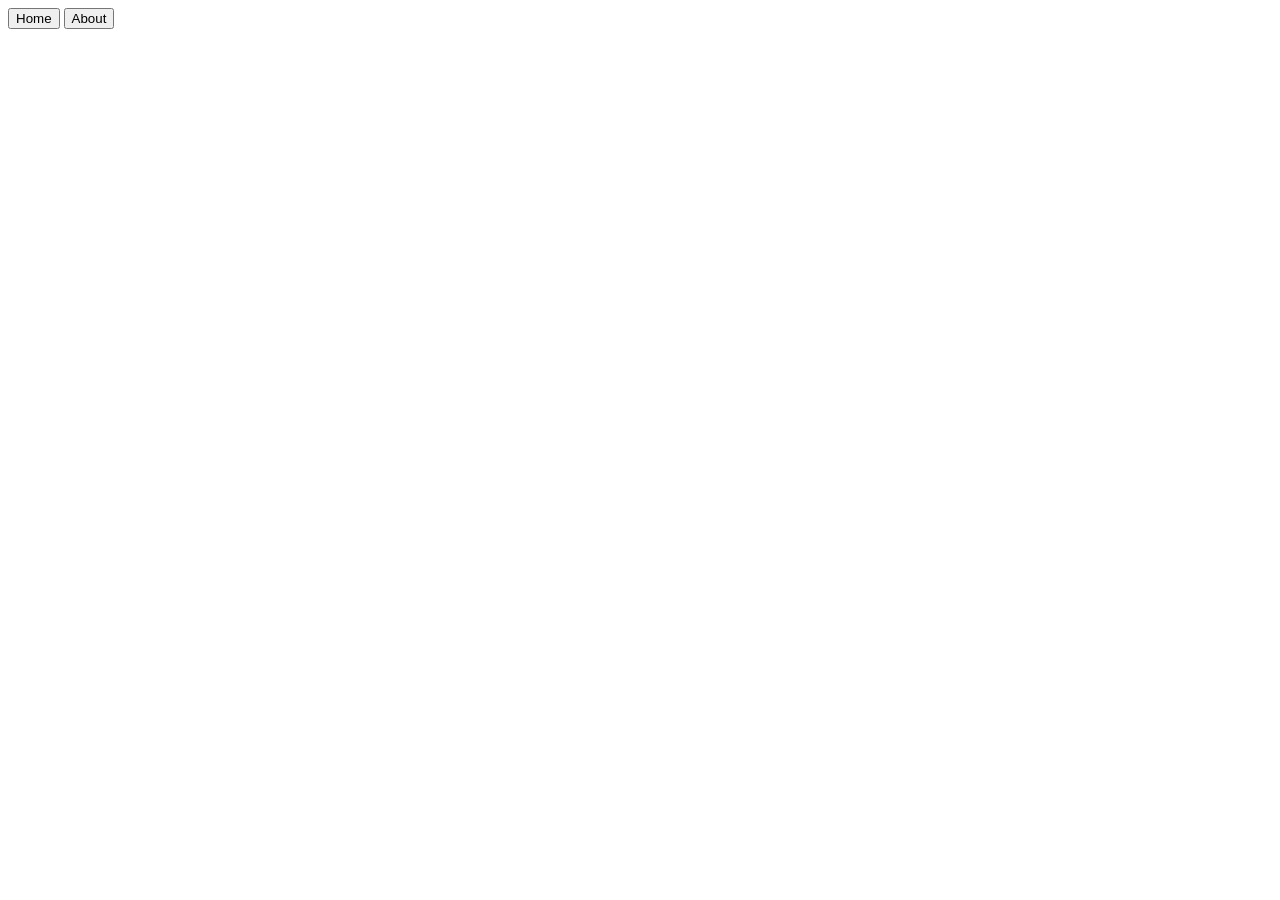
==== app/index.html @ 48f14fcf "todo with save" ====
<!DOCTYPE html>
<html ng-app="app">
<head lang="en">
    <meta charset="UTF-8">
    <title>template title</title>
    <link rel="stylesheet" href="style.css"/>
    <script src="../vendor/angular.js"></script>
    <script src="../vendor/angular-ui-router.js"></script>
    <script src="app.js"></script>
    <script src="home/home.controllers.js"></script>
    <script src="about/about.controller.js"></script>
    <script src="app.routes.js"></script>
</head>
<body >
<div>
    <button ui-sref="home">Home</button>
    <button ui-sref="about">About</button>
</div>
<ui-view>
</ui-view>

</body>
</html>
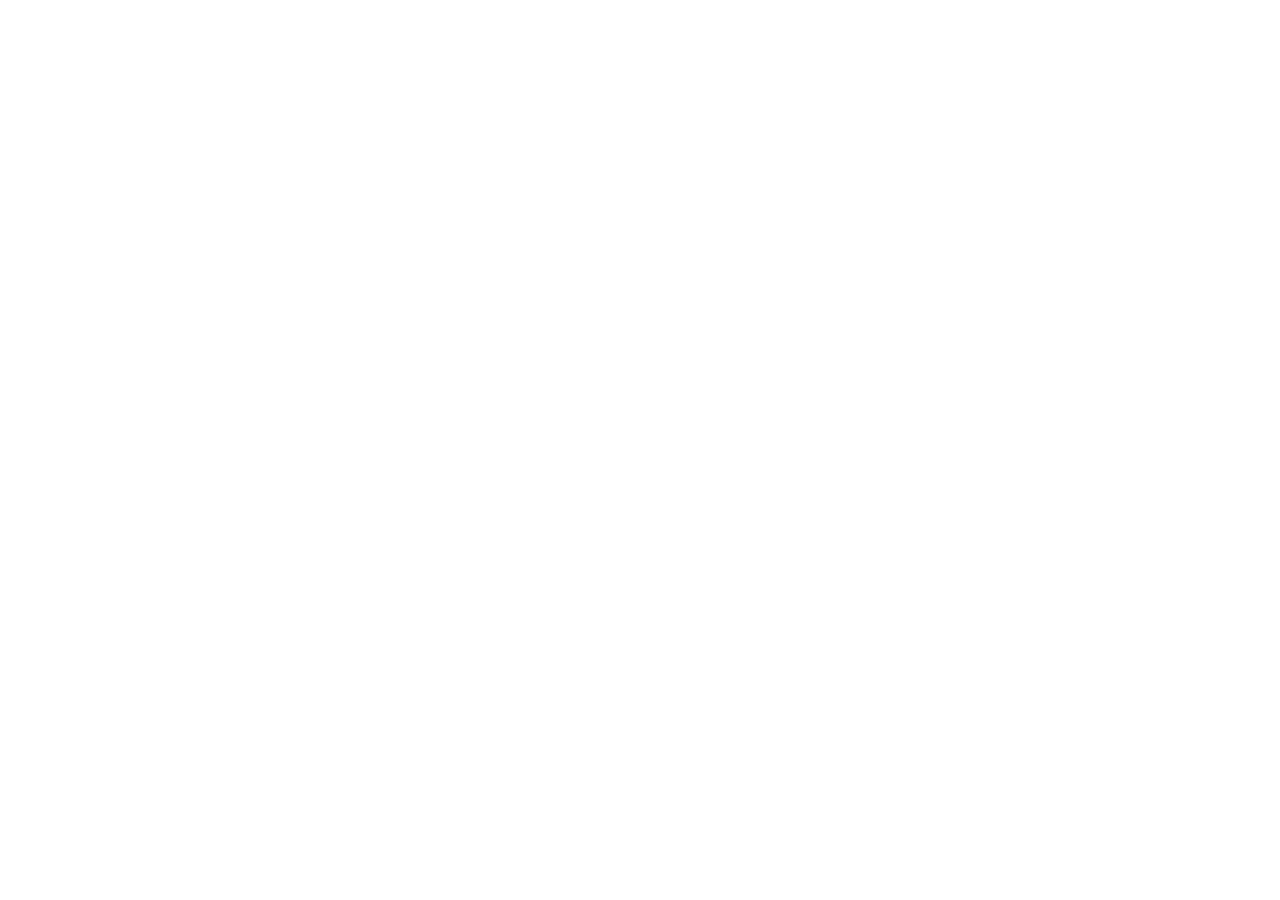
==== commit 6cd95ffe: "Merge branch 'master' of github.com:geekwise-intro-angular/template-level2-ui-router" ====
--- a/app/index.html
+++ b/app/index.html
@@ -3,19 +3,16 @@
 <head lang="en">
     <meta charset="UTF-8">
     <title>template title</title>
-    <link rel="stylesheet" href="style.css"/>
     <script src="../vendor/angular.js"></script>
     <script src="../vendor/angular-ui-router.js"></script>
     <script src="app.js"></script>
     <script src="home/home.controllers.js"></script>
     <script src="about/about.controller.js"></script>
     <script src="app.routes.js"></script>
+    <link rel="stylesheet" href="styles.css">
 </head>
 <body >
-<div>
-    <button ui-sref="home">Home</button>
-    <button ui-sref="about">About</button>
-</div>
+
 <ui-view>
 </ui-view>
 
--- a/app/styles.css
+++ b/app/styles.css
@@ -0,0 +1,67 @@
+header{
+	text-align: center;
+}
+
+body{
+padding:10px 10px;
+}
+
+.end-points{
+
+	width:33%;
+	display: inline-block;
+
+}
+
+.end-points-details{
+	width:65%;
+	display: inline-block;
+	vertical-align: top;
+}
+
+.points{
+	margin:10px 0;
+}
+
+.end-points-details li:nth-child(odd) .url-info{
+	background-color: aquamarine;
+}
+
+.end-points-details li{
+	margin: 10px;
+}
+
+.end-points-details li>span{
+	display: inline-block;
+	padding: 10px;
+}
+
+.url-title{
+	display: inline-block;
+	width: 140px;
+}
+
+.url-info{
+	border-bottom: 1px solid black
+}
+
+ul{
+	list-style:none;
+}
+
+button {
+	padding:10px;
+	color:brown;
+	font-size:20px;
+}
+
+.searchTerm{
+	font-size: 26px;
+}
+
+.points{
+
+	cursor: pointer;
+}
+
+input[type="text"] { font-size:24px; }
